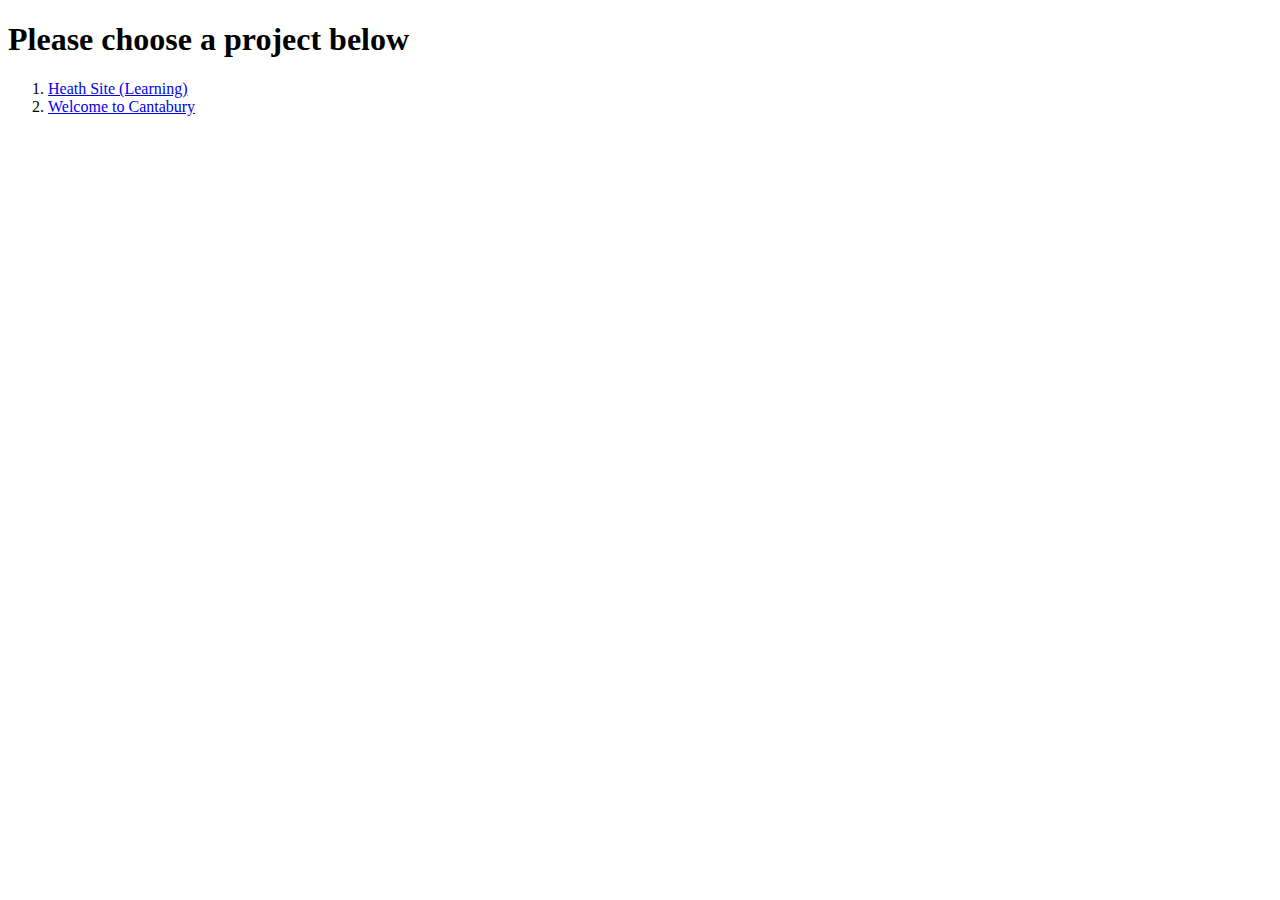
==== index.html @ af7cccc4 "add root index" ====
<!DOCTYPE html PUBLIC "-//W3C//DTD XHTML 1.1//EN" "http://www.w3.org/TR/xhtml11/DTD/xhtml11.dtd">
<html xmlns="https://www.w3.org/1999/xhtml">
<!-- This is the head its what tells our browser a little info it can also have some meta -->
<head>
    <meta charset="utf-8">
    <meta name="viewport" content="width=device-width, initial-scale=1.0">
    <title>Hello this is raw </title>

</head>
<!-- This is our body it's what we want the browser to render -->
<body>
    <h1>Please choose a project below</h1>
    <ol>
        <li><a href="./heathsite/">Heath Site (Learning)</a></li>
        <li><a href="./welcometocant/">Welcome to Cantabury</a></li>
    </ol>


</body>
<!--This is the footer it tells our browser what we want at the end of web page-->
<footer>


</footer>
</html>
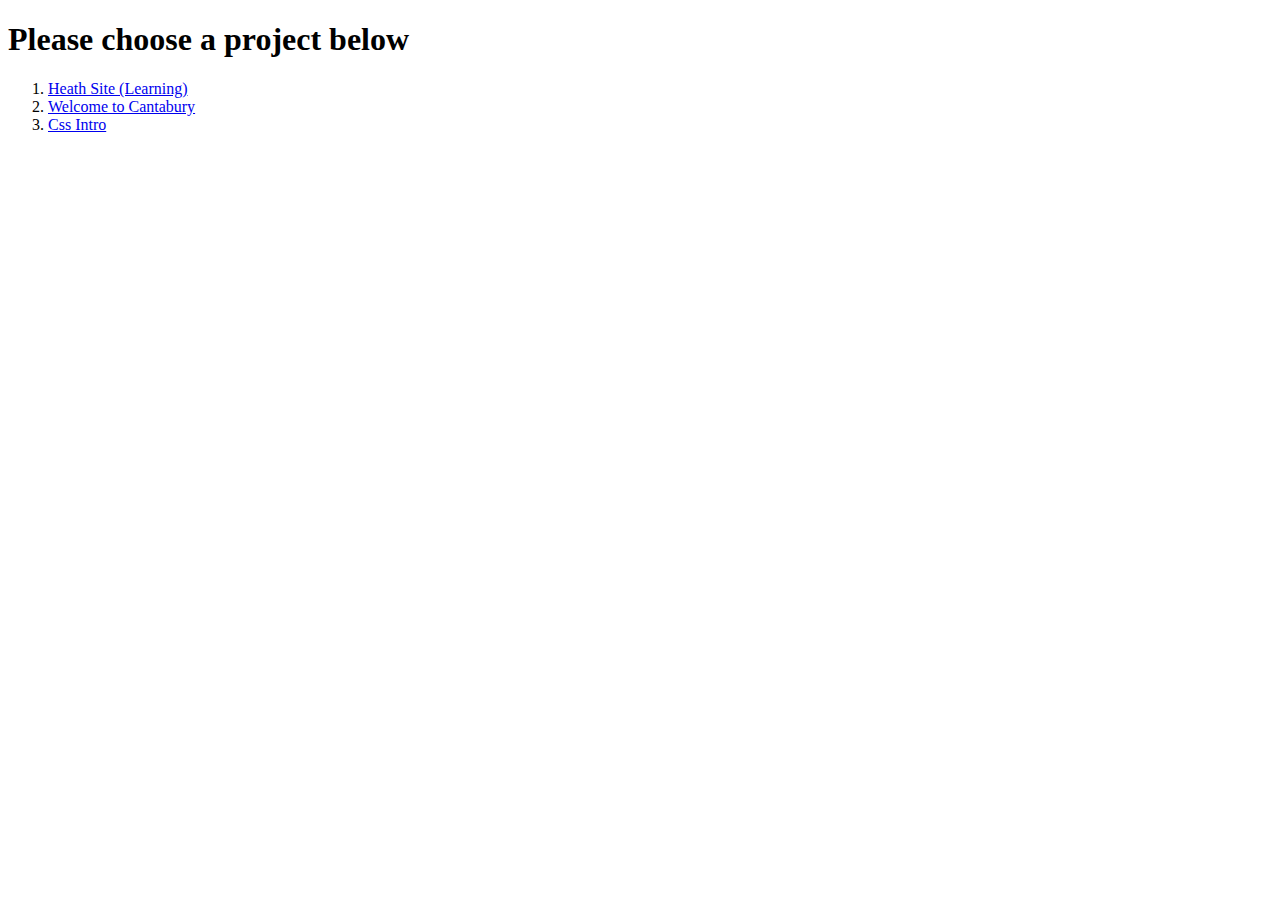
==== commit 71354d1e: "add new site" ====
--- a/index.html
+++ b/index.html
@@ -4,7 +4,7 @@
 <head>
     <meta charset="utf-8">
     <meta name="viewport" content="width=device-width, initial-scale=1.0">
-    <title>Hello this is raw </title>
+    <title>Hello this is raw learning </title>
 
 </head>
 <!-- This is our body it's what we want the browser to render -->
@@ -13,6 +13,7 @@
     <ol>
         <li><a href="./heathsite/">Heath Site (Learning)</a></li>
         <li><a href="./welcometocant/">Welcome to Cantabury</a></li>
+        <li><a href="./cssintro/">Css Intro</a></li>
     </ol>
 
 
